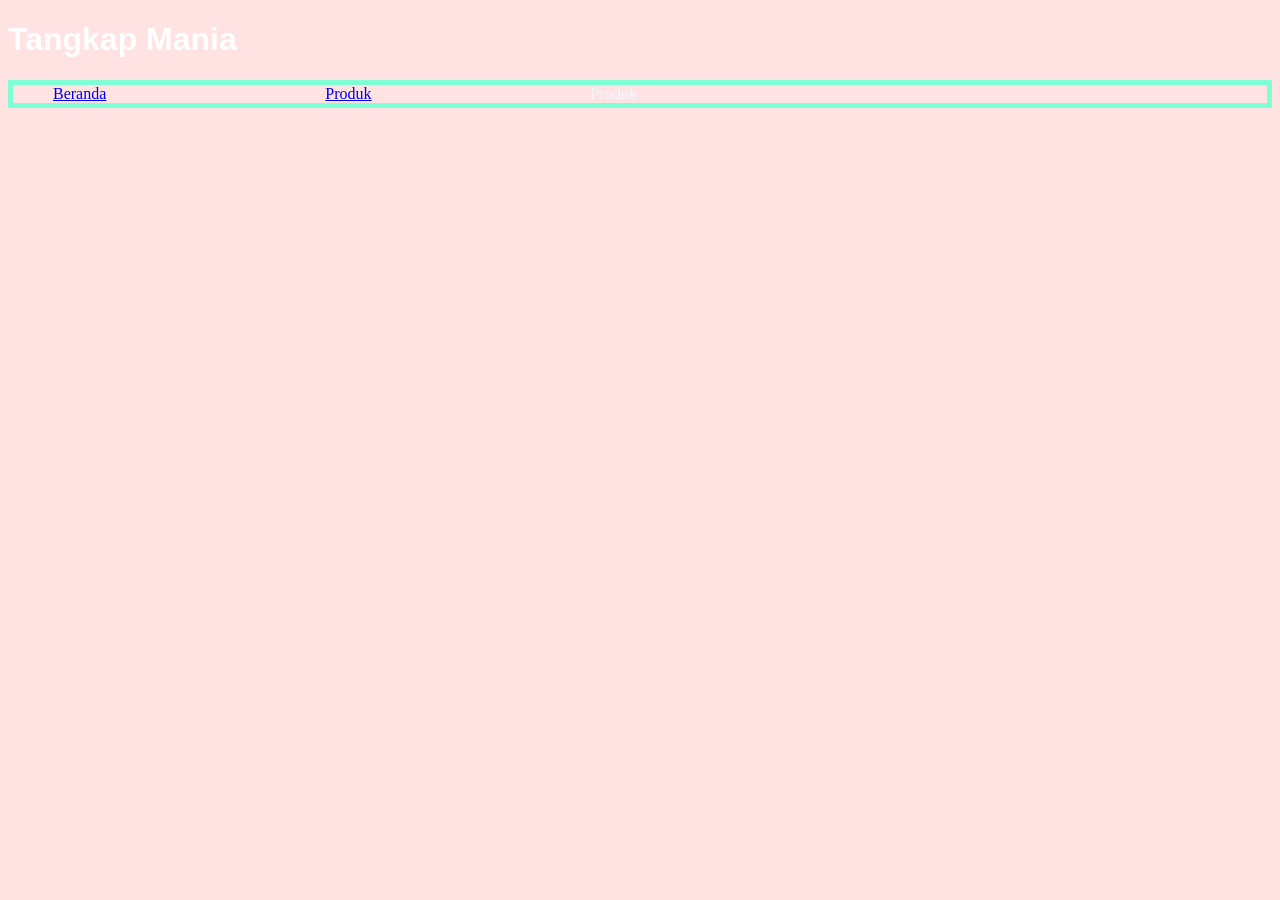
==== Produk.html @ 1a9b9c6c "Add files via upload" ====
<!doctype html>

<html>
    <head>
        <meta charset="utf-8">

        <title>Blank template</title>

        <!-- Load external CSS styles -->
        <link rel="stylesheet" href="styles.css">

    </head>

 <html>
    <head>
        <link rel="stylesheet" href="styles.css">
    </head>
    <body>
        <h1>Tangkap Mania</h1>
    <ul>
    <li><a href="index.html">Beranda</a> </li>
    <li><a href="Design.html">Produk</a> </li>
    <li> Produk </li>
    </ul>

    <p>
        <iframe src="https://scratch.mit.edu/projects/1328869973/embed" allowtransparency="true" width="485" height="402" frameborder="0" scrolling="no" allowfullscreen></iframe>
    </p>
    </body>
---- styles.css ----
/* Place your CSS styles in this file */

h1 {
    text-align: left;
    font-family: "Source Sans Pro", sans-serif;
    font-weight: bold;
    color:white;
}

body {
    background-color: rgb(255, 226, 226);
    border: 2px palevioletred ;
    border-radius: 10px;
}

p{
    color: rgb(250, 131, 190);
    text-align: center;
    font-size: 25px;
    font-family: Georgia, 'Times New Roman', Times, serif;
}
 
#p2{
    font-size: 35px;
    color: rgb(255, 128, 200);
    font-weight: bolder;
    text-align: center;
    font-family: 'Lucida Sans', 'Lucida Sans Regular', 'Lucida Grande', 'Lucida Sans Unicode', Geneva, Verdana, sans-serif;
}

ul{
    list-style-type: none;
    background-color: rgb(255, 143, 162) (175, 238, 238);
    border: 5px;
    border-style: solid;
    border-color: aquamarine;
}

li{
    display: inline;
    padding-right: 215px;
    color: aliceblue;
}
---- styles.css ----
/* Place your CSS styles in this file */

h1 {
    text-align: left;
    font-family: "Source Sans Pro", sans-serif;
    font-weight: bold;
    color:white;
}

body {
    background-color: rgb(255, 226, 226);
    border: 2px palevioletred ;
    border-radius: 10px;
}

p{
    color: rgb(250, 131, 190);
    text-align: center;
    font-size: 25px;
    font-family: Georgia, 'Times New Roman', Times, serif;
}
 
#p2{
    font-size: 35px;
    color: rgb(255, 128, 200);
    font-weight: bolder;
    text-align: center;
    font-family: 'Lucida Sans', 'Lucida Sans Regular', 'Lucida Grande', 'Lucida Sans Unicode', Geneva, Verdana, sans-serif;
}

ul{
    list-style-type: none;
    background-color: rgb(255, 143, 162) (175, 238, 238);
    border: 5px;
    border-style: solid;
    border-color: aquamarine;
}

li{
    display: inline;
    padding-right: 215px;
    color: aliceblue;
}
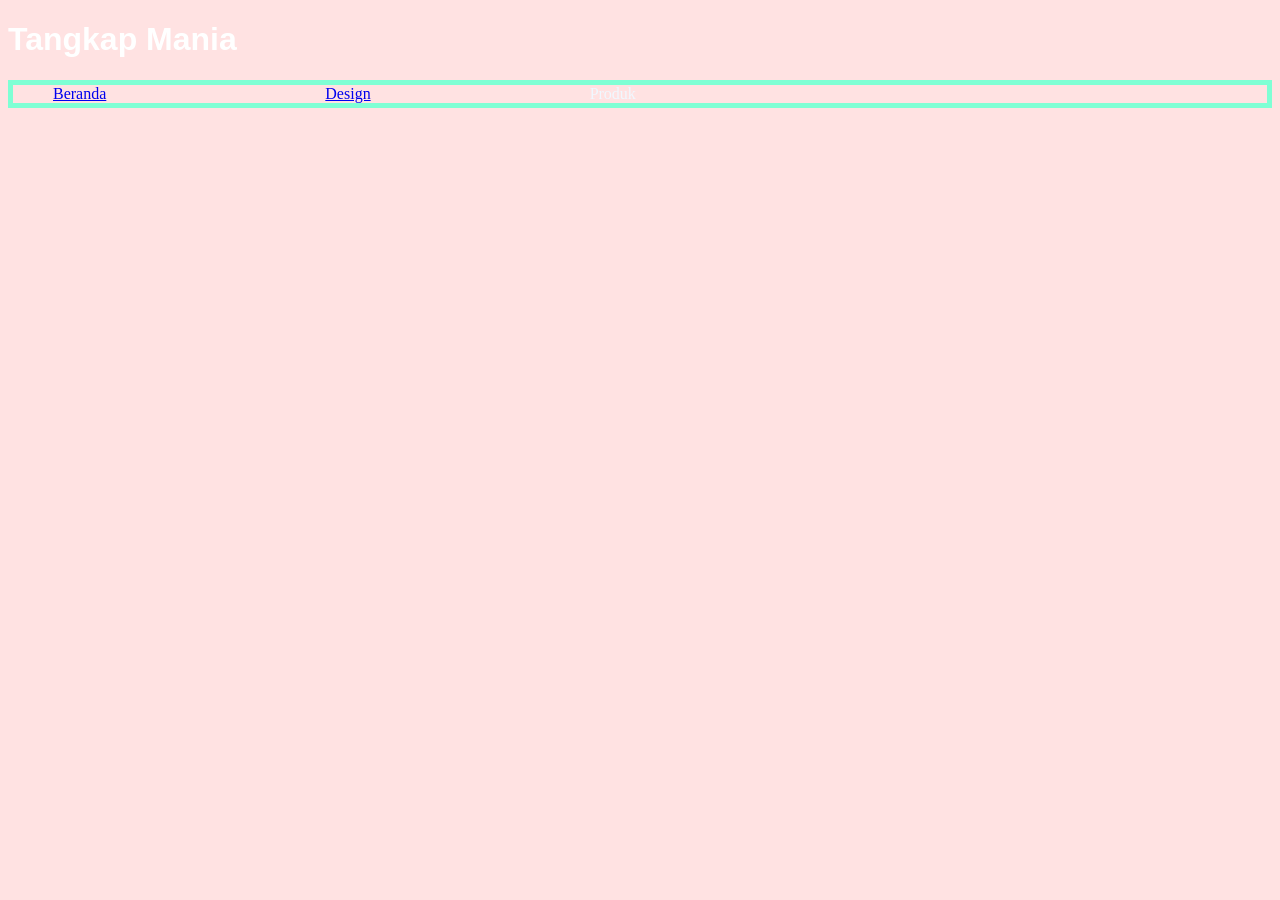
==== commit 7afa9d8c: "Add files via upload" ====
--- a/Produk.html
+++ b/Produk.html
@@ -19,7 +19,7 @@
         <h1>Tangkap Mania</h1>
     <ul>
     <li><a href="index.html">Beranda</a> </li>
-    <li><a href="Design.html">Produk</a> </li>
+    <li><a href="Design.html">Design</a> </li>
     <li> Produk </li>
     </ul>
 
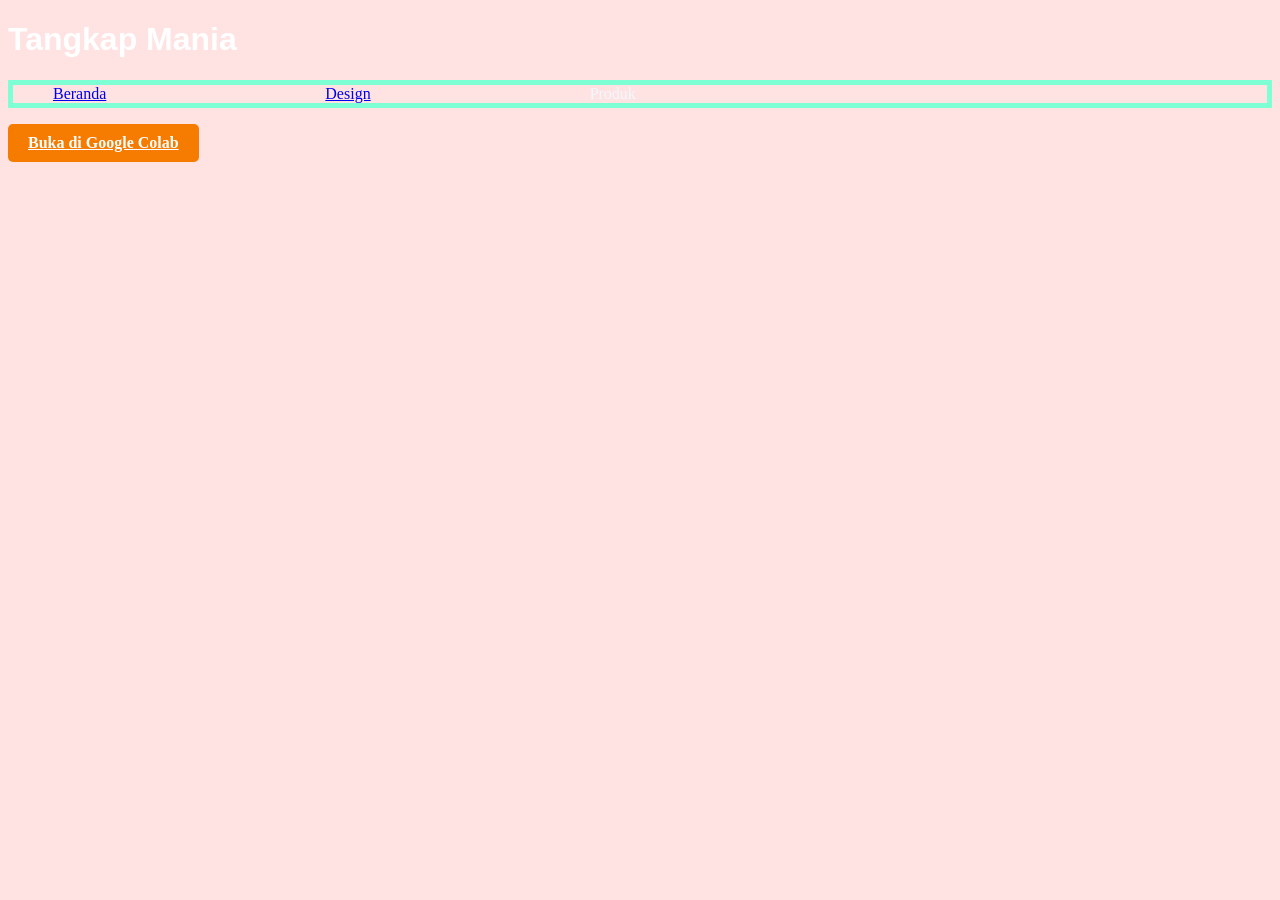
==== commit 049518e1: "Add files via upload" ====
--- a/Produk.html
+++ b/Produk.html
@@ -1,4 +1,4 @@
- <!doctype html>
+<!doctype html>
 
 <html>
     <head>
@@ -23,7 +23,14 @@
     <li> Produk </li>
     </ul>
 
+    
+    <a href=""//colab.research.google.com/drive/1Em51Z9BZck4vk5YVsYKM2Y0WnLRffOa1?usp=sharing target="_blank" style="background-color: #f57c00; color: white; padding: 10px 20px; text-serif: none; border-radius: 5px; display: inline-block; font-weight: bold;"> 
+    Buka di Google Colab
+    </a>
+
     <p>
         <iframe src="https://scratch.mit.edu/projects/1328869973/embed" allowtransparency="true" width="485" height="402" frameborder="0" scrolling="no" allowfullscreen></iframe>
     </p>
+
+    
     </body>
